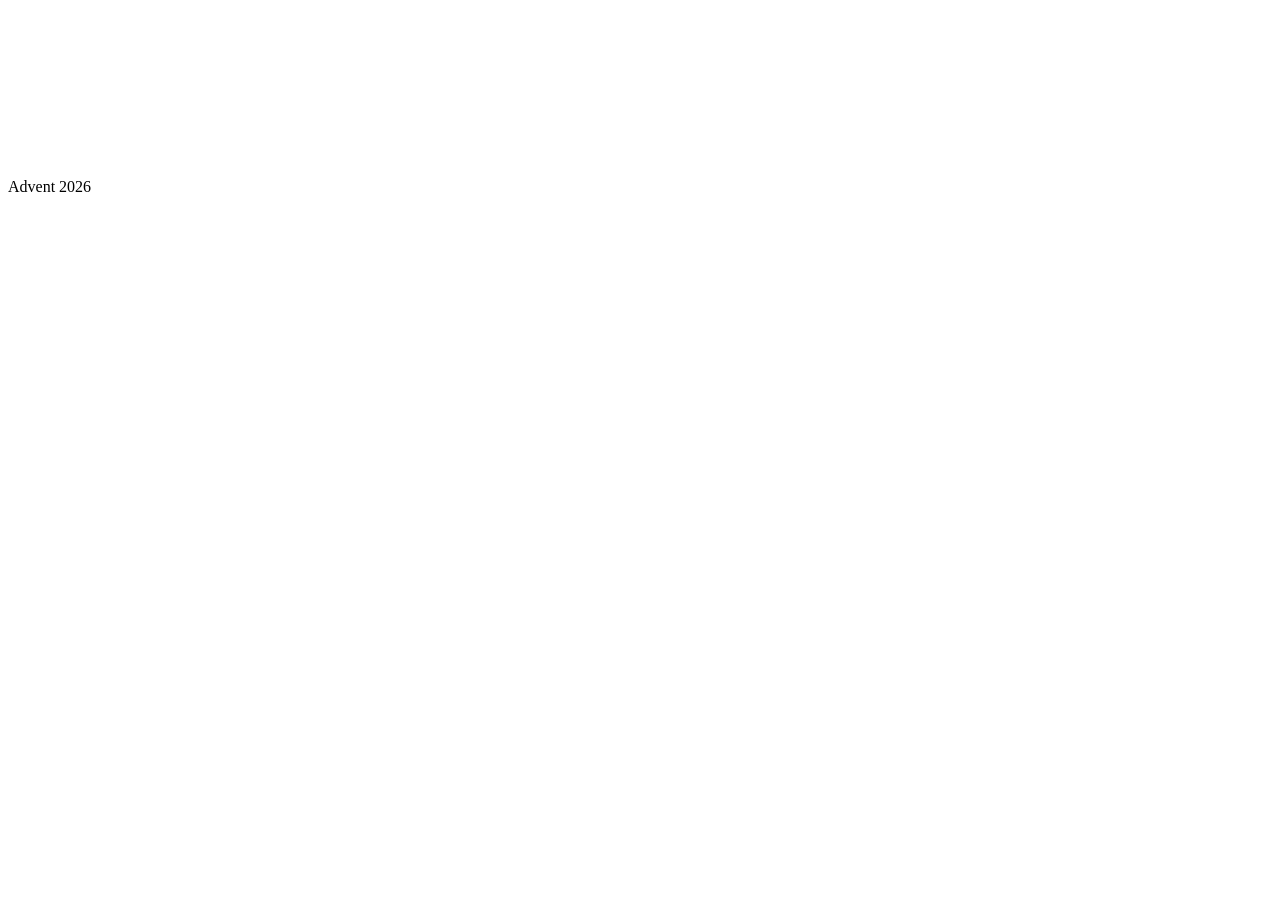
==== projects/advent/site/index.html @ 29559980 "Add advent calendar at advent.dinglebop.io A mobile-first advent calendar: one envelope with a QR co" ====
<!doctype html>
<html lang="da">
<head>
  <meta charset="utf-8">
  <meta name="viewport" content="width=device-width, initial-scale=1, viewport-fit=cover">
  <meta name="referrer" content="no-referrer">
  <meta name="robots" content="noindex, nofollow">
  <meta name="theme-color" content="#0b1914">
  <title>Advent</title>
  <link rel="icon" href="data:image/svg+xml,%3Csvg xmlns='http://www.w3.org/2000/svg' viewBox='0 0 100 100'%3E%3Ctext y='.9em' font-size='90'%3E%F0%9F%95%AF%EF%B8%8F%3C/text%3E%3C/svg%3E">
  <link rel="preconnect" href="https://fonts.googleapis.com">
  <link rel="preconnect" href="https://fonts.gstatic.com" crossorigin>
  <link rel="stylesheet" href="https://fonts.googleapis.com/css2?family=Fraunces:opsz,wght@9..144,400;9..144,500&family=Lora:ital,wght@0,400;0,500;1,400&display=swap">
  <link rel="stylesheet" href="/style.css">
  <script type="module" src="/app.js"></script>
</head>
<body>
  <canvas id="snow" aria-hidden="true"></canvas>
  <main class="wrap">
    <div class="wreath" id="wreath"></div>
    <header class="head">
      <p class="eyebrow" id="eyebrow">Advent 2026</p>
      <h1 id="headline">&nbsp;</h1>
      <p class="sub" id="sub"></p>
    </header>
    <div id="stage" class="stage"></div>
  </main>
  <noscript><p class="noscript">Slå JavaScript til for at åbne kuverten.</p></noscript>
</body>
</html>
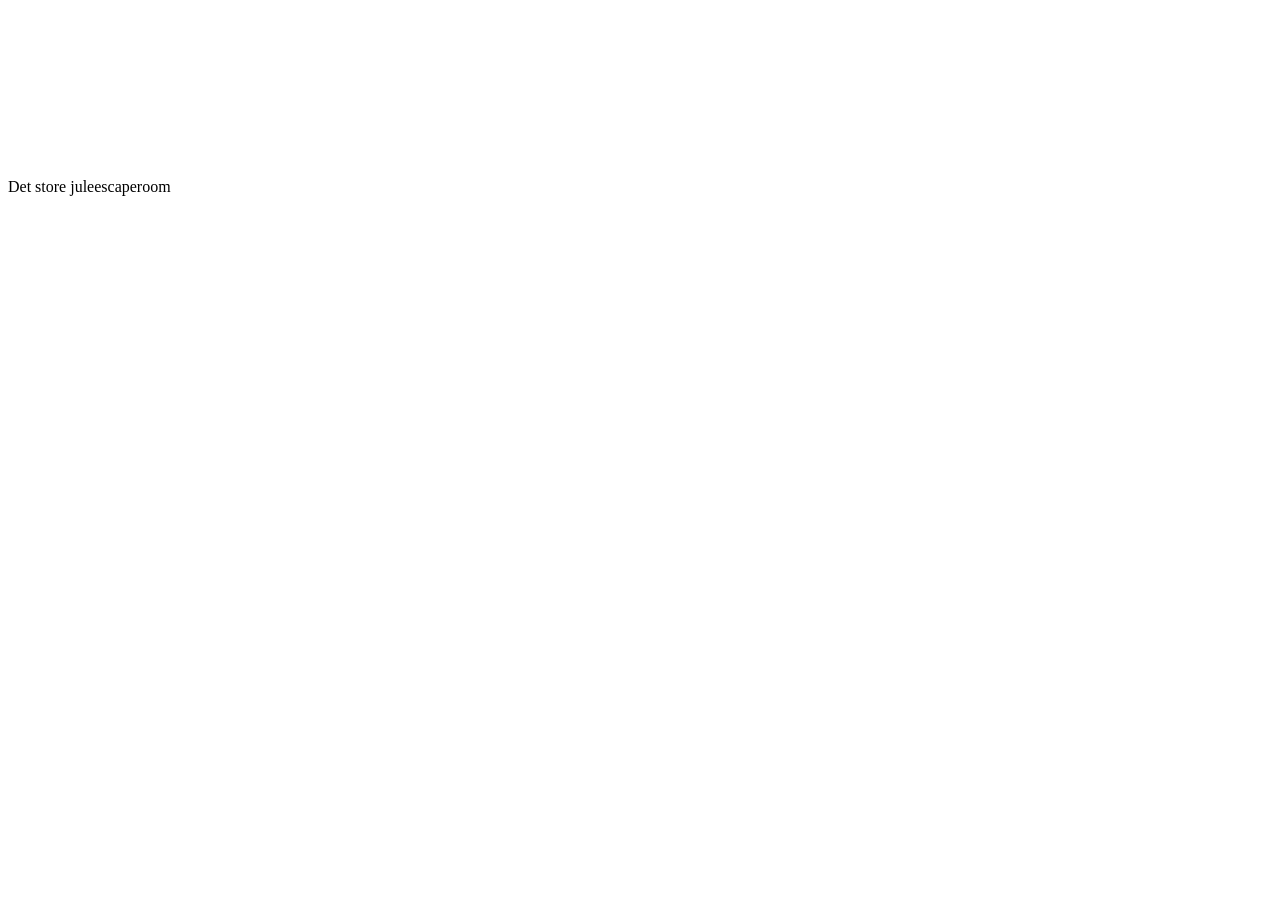
==== commit c44b6566: "advent: escape room story, portals, Finn's texts and new puzzles - Front page: "Det store juleescape" ====
--- a/projects/advent/site/index.html
+++ b/projects/advent/site/index.html
@@ -6,11 +6,11 @@
   <meta name="referrer" content="no-referrer">
   <meta name="robots" content="noindex, nofollow">
   <meta name="theme-color" content="#0b1914">
-  <title>Advent</title>
+  <title>Det store juleescaperoom</title>
   <link rel="icon" href="data:image/svg+xml,%3Csvg xmlns='http://www.w3.org/2000/svg' viewBox='0 0 100 100'%3E%3Ctext y='.9em' font-size='90'%3E%F0%9F%95%AF%EF%B8%8F%3C/text%3E%3C/svg%3E">
   <link rel="preconnect" href="https://fonts.googleapis.com">
   <link rel="preconnect" href="https://fonts.gstatic.com" crossorigin>
-  <link rel="stylesheet" href="https://fonts.googleapis.com/css2?family=Fraunces:opsz,wght@9..144,400;9..144,500&family=Lora:ital,wght@0,400;0,500;1,400&display=swap">
+  <link rel="stylesheet" href="https://fonts.googleapis.com/css2?family=Fraunces:opsz,wght@9..144,400;9..144,500&family=Lora:ital,wght@0,400;0,500;1,400&family=Nunito:wght@600;700;800&family=Caveat:wght@500;700&family=Special+Elite&family=Share+Tech+Mono&display=swap">
   <link rel="stylesheet" href="/style.css">
   <script type="module" src="/app.js"></script>
 </head>
@@ -19,7 +19,7 @@
   <main class="wrap">
     <div class="wreath" id="wreath"></div>
     <header class="head">
-      <p class="eyebrow" id="eyebrow">Advent 2026</p>
+      <p class="eyebrow" id="eyebrow">Det store juleescaperoom</p>
       <h1 id="headline">&nbsp;</h1>
       <p class="sub" id="sub"></p>
     </header>
